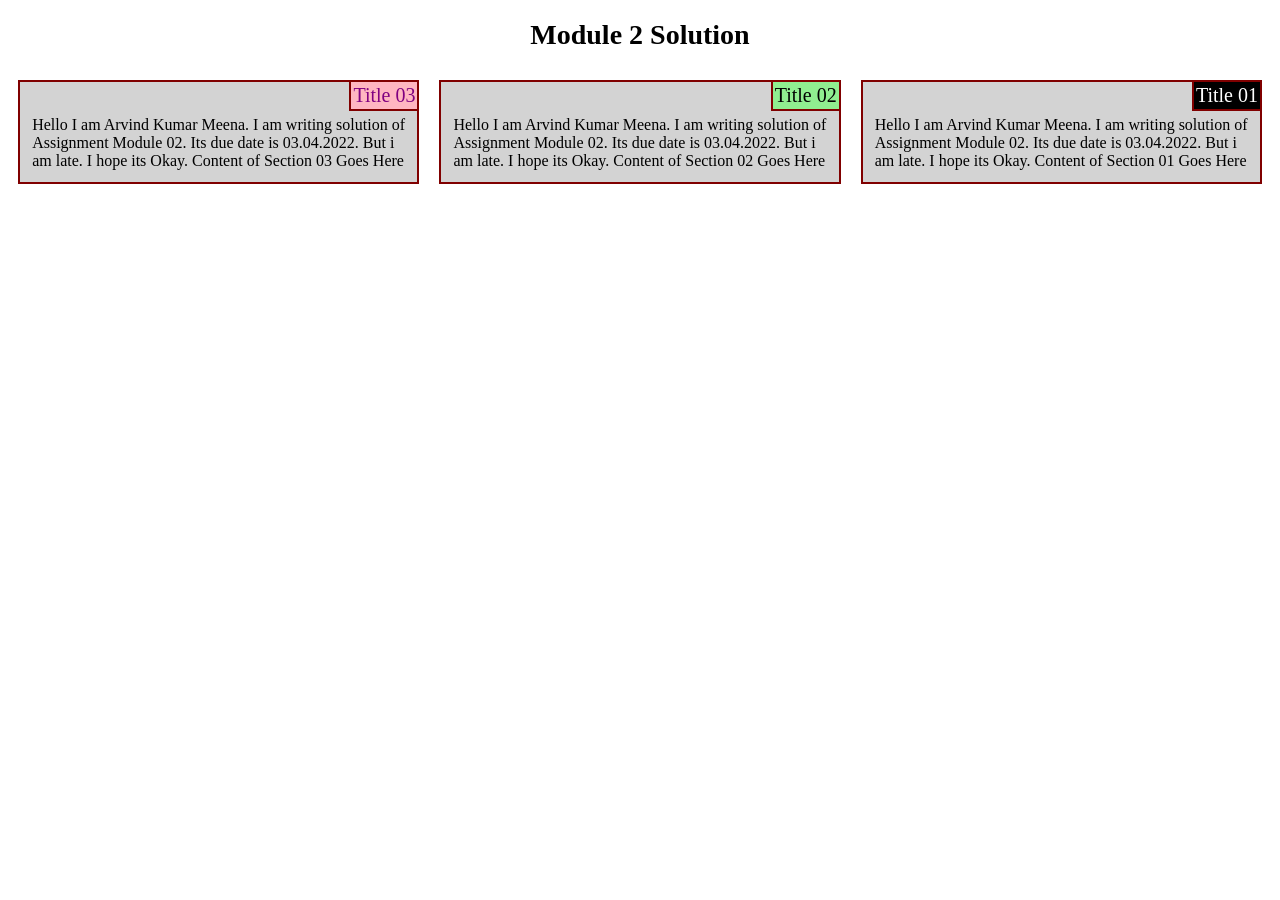
==== index.html @ 923cc0b2 "Add files via upload" ====
<!DOCTYPE html>
<html>
<head>
	<meta charset="utf-8">
	<meta name="viewport" content="width=device-width, initial-scale=1">
	<title>Module 2 Solution</title>
	<link rel="stylesheet" href="css/Style.css" type="text/css" >


</head>
<body>

<h1> Module 2 Solution </h1>


<section id="section1">  <div class="title" id="div1"> Title 01 </div > <div id="main"> <p id=content> Hello I am Arvind Kumar Meena. I am writing solution of Assignment Module 02. Its due date is 03.04.2022. But i am late. I hope its Okay. Content of Section 01 Goes Here </p> </div></section>
<section id="section2">  <div class="title" id="div2"> Title 02 </div><div id="main"><p id=content> Hello I am Arvind Kumar Meena. I am writing solution of Assignment Module 02. Its due date is 03.04.2022. But i am late. I hope its Okay. Content of Section 02 Goes Here </p> </div></section>
<section id="section3">  <div class="title" id="div3"> Title 03</div><div id="main"> <p id=content> Hello I am Arvind Kumar Meena. I am writing solution of Assignment Module 02. Its due date is 03.04.2022. But i am late. I hope its Okay. Content of Section 03 Goes Here </p></div></section>







</body>
</html>
---- css/Style.css ----
*{
	box-sizing: border-box;
}

h1{

	text-align: center;
	font-size: 175%;
}

section{
    padding: 10px;
	float: right;
	width: 33.33%;
}

div{

	padding: 2px;
	border: maroon solid 2px ;
}

.title{

	float: right;
	margin-bottom: 5px;
	font-size: 125%;
}

#div1{

	background-color: black;
	color: white;
}
#div2{
	
	background-color: lightgreen;
	color: black;
}
#div3{
	
	background-color: lightpink;
	color: purple;
}

#main{

	background-color: lightgray;
}
p{

	margin : 10px;
	margin-top: 10px ;
	clear: right;
}

@media (max-width : 991px) and (min-width :768px ){

	section#section1{

		width: 50%;
	}
	section#section2{

		width: 50%;
	}
	section#section3{

		width: 100%;
	}
}

@media (max-width : 767px){

	section#section1{

		width: 100%;
	}
	section#section2{

		width: 100%;
	}
	section#section3{

		width: 100%;
	}
}
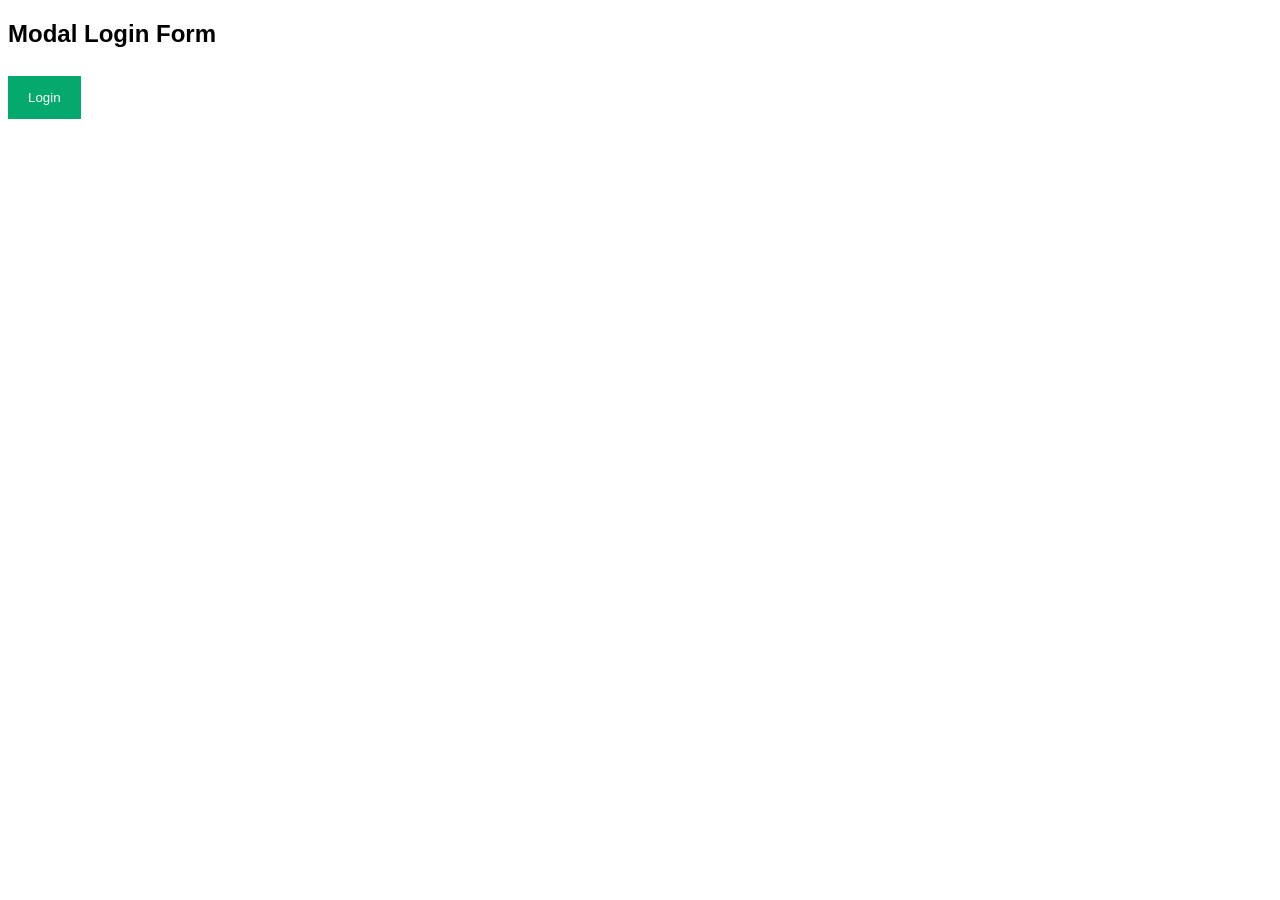
==== commit 240cbd6b: "Update index.html" ====
--- a/index.html
+++ b/index.html
@@ -1,27 +1,175 @@
 <!DOCTYPE html>
 <html>
 <head>
-	<meta charset="utf-8">
-	<meta name="viewport" content="width=device-width, initial-scale=1">
-	<title>Module 2 Solution</title>
-	<link rel="stylesheet" href="css/Style.css" type="text/css" >
+<meta name="viewport" content="width=device-width, initial-scale=1">
+<style>
+body {font-family: Arial, Helvetica, sans-serif;}
 
+/* Full-width input fields */
+input[type=text], input[type=password] {
+  width: 100%;
+  padding: 12px 20px;
+  margin: 8px 0;
+  display: inline-block;
+  border: 1px solid #ccc;
+  box-sizing: border-box;
+}
 
+/* Set a style for all buttons */
+button {
+  background-color: #04AA6D;
+  color: white;
+  padding: 14px 20px;
+  margin: 8px 0;
+  border: none;
+  cursor: pointer;
+  width: 100%;
+}
+
+button:hover {
+  opacity: 0.8;
+}
+
+/* Extra styles for the cancel button */
+.cancelbtn {
+  width: auto;
+  padding: 10px 18px;
+  background-color: #f44336;
+}
+
+/* Center the image and position the close button */
+.imgcontainer {
+  text-align: center;
+  margin: 24px 0 12px 0;
+  position: relative;
+}
+
+img.avatar {
+  width: 40%;
+  border-radius: 50%;
+}
+
+.container {
+  padding: 16px;
+}
+
+span.psw {
+  float: right;
+  padding-top: 16px;
+}
+
+/* The Modal (background) */
+.modal {
+  display: none; /* Hidden by default */
+  position: fixed; /* Stay in place */
+  z-index: 1; /* Sit on top */
+  left: 0;
+  top: 0;
+  width: 100%; /* Full width */
+  height: 100%; /* Full height */
+  overflow: auto; /* Enable scroll if needed */
+  background-color: rgb(0,0,0); /* Fallback color */
+  background-color: rgba(0,0,0,0.4); /* Black w/ opacity */
+  padding-top: 60px;
+}
+
+/* Modal Content/Box */
+.modal-content {
+  background-color: #fefefe;
+  margin: 5% auto 15% auto; /* 5% from the top, 15% from the bottom and centered */
+  border: 1px solid #888;
+  width: 80%; /* Could be more or less, depending on screen size */
+}
+
+/* The Close Button (x) */
+.close {
+  position: absolute;
+  right: 25px;
+  top: 0;
+  color: #000;
+  font-size: 35px;
+  font-weight: bold;
+}
+
+.close:hover,
+.close:focus {
+  color: red;
+  cursor: pointer;
+}
+
+/* Add Zoom Animation */
+.animate {
+  -webkit-animation: animatezoom 0.6s;
+  animation: animatezoom 0.6s
+}
+
+@-webkit-keyframes animatezoom {
+  from {-webkit-transform: scale(0)} 
+  to {-webkit-transform: scale(1)}
+}
+  
+@keyframes animatezoom {
+  from {transform: scale(0)} 
+  to {transform: scale(1)}
+}
+
+/* Change styles for span and cancel button on extra small screens */
+@media screen and (max-width: 300px) {
+  span.psw {
+     display: block;
+     float: none;
+  }
+  .cancelbtn {
+     width: 100%;
+  }
+}
+</style>
 </head>
 <body>
 
-<h1> Module 2 Solution </h1>
+<h2>Modal Login Form</h2>
 
+<button onclick="document.getElementById('id01').style.display='block'" style="width:auto;">Login</button>
 
-<section id="section1">  <div class="title" id="div1"> Title 01 </div > <div id="main"> <p id=content> Hello I am Arvind Kumar Meena. I am writing solution of Assignment Module 02. Its due date is 03.04.2022. But i am late. I hope its Okay. Content of Section 01 Goes Here </p> </div></section>
-<section id="section2">  <div class="title" id="div2"> Title 02 </div><div id="main"><p id=content> Hello I am Arvind Kumar Meena. I am writing solution of Assignment Module 02. Its due date is 03.04.2022. But i am late. I hope its Okay. Content of Section 02 Goes Here </p> </div></section>
-<section id="section3">  <div class="title" id="div3"> Title 03</div><div id="main"> <p id=content> Hello I am Arvind Kumar Meena. I am writing solution of Assignment Module 02. Its due date is 03.04.2022. But i am late. I hope its Okay. Content of Section 03 Goes Here </p></div></section>
+<div id="id01" class="modal">
+  
+  <form class="modal-content animate" action="/action_page.php" method="post">
+    <div class="imgcontainer">
+      <span onclick="document.getElementById('id01').style.display='none'" class="close" title="Close Modal">&times;</span>
+      <img src="img_avatar2.png" alt="Avatar" class="avatar">
+    </div>
 
+    <div class="container">
+      <label for="uname"><b>Username</b></label>
+      <input type="text" placeholder="Enter Username" name="uname" required>
 
+      <label for="psw"><b>Password</b></label>
+      <input type="password" placeholder="Enter Password" name="psw" required>
+        
+      <button type="submit">Login</button>
+      <label>
+        <input type="checkbox" checked="checked" name="remember"> Remember me
+      </label>
+    </div>
 
+    <div class="container" style="background-color:#f1f1f1">
+      <button type="button" onclick="document.getElementById('id01').style.display='none'" class="cancelbtn">Cancel</button>
+      <span class="psw">Forgot <a href="#">password?</a></span>
+    </div>
+  </form>
+</div>
 
+<script>
+// Get the modal
+var modal = document.getElementById('id01');
 
-
+// When the user clicks anywhere outside of the modal, close it
+window.onclick = function(event) {
+    if (event.target == modal) {
+        modal.style.display = "none";
+    }
+}
+</script>
 
 </body>
-</html>+</html>
